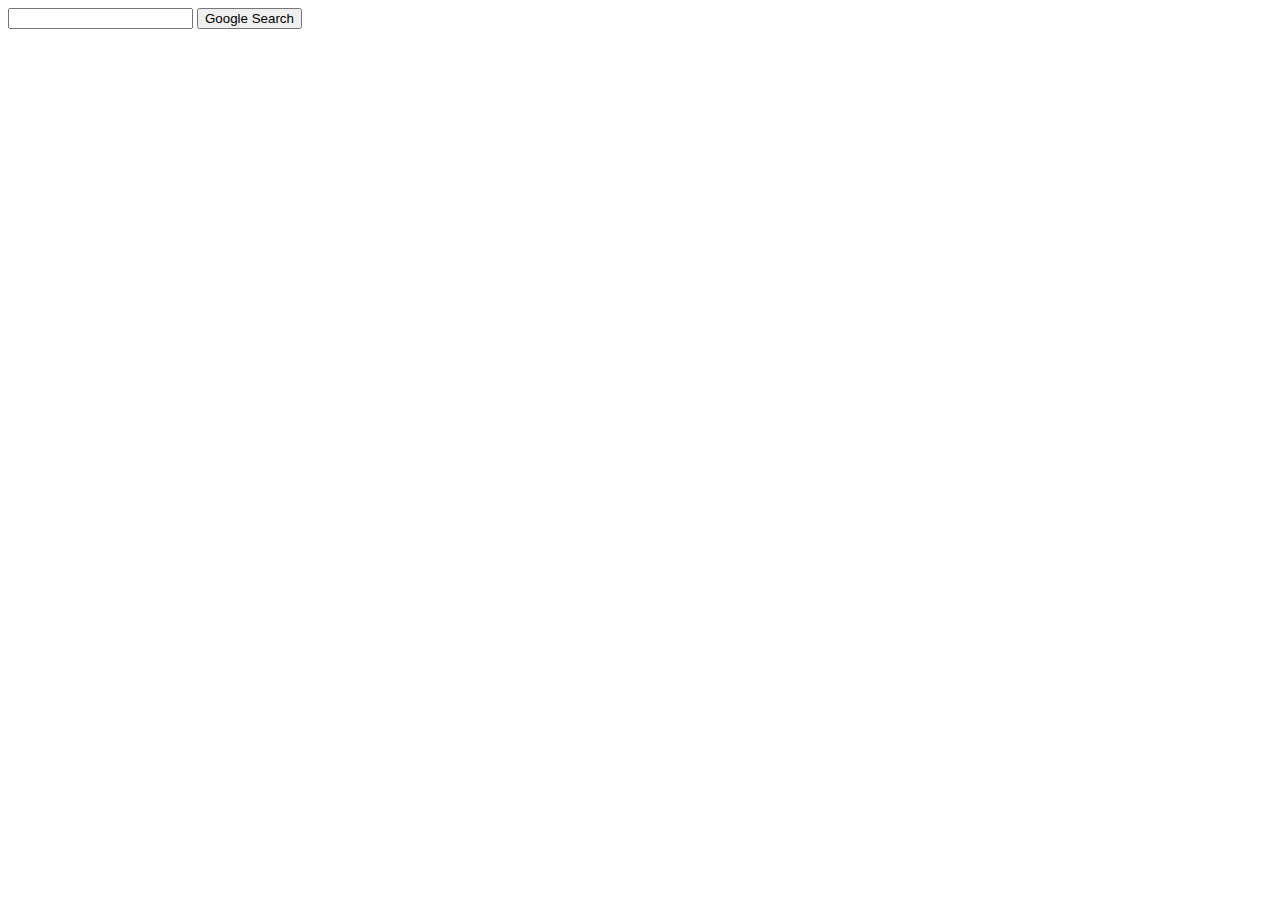
==== project0/advanced-search.html @ 39c37b28 "Adding new pages" ====
<!DOCTYPE html>
<html lang="en">
    <head>
        <title>Advanced Search</title>
    </head>
    <body>
        <form action="https://www.google.com/search">
            <input type="text" name="q">
            <input type="submit" value="Google Search">
        </form>
    </body>
</html>
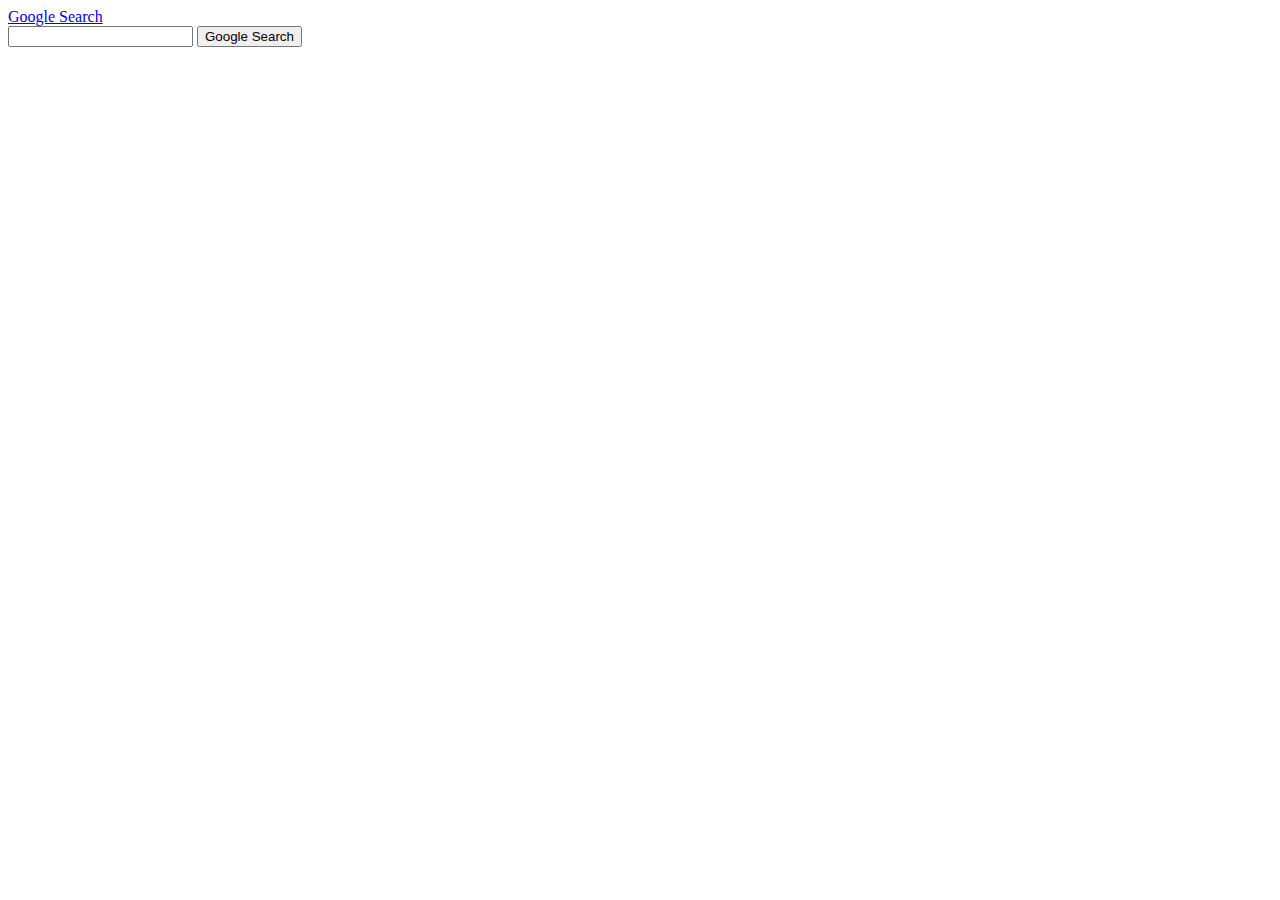
==== commit 05fd625d: "Adding header links" ====
--- a/project0/advanced-search.html
+++ b/project0/advanced-search.html
@@ -4,6 +4,9 @@
         <title>Advanced Search</title>
     </head>
     <body>
+        <div class="header-links">
+            <span class="google-link"><a href="./index.html">Google Search</a></span>
+        </div>
         <form action="https://www.google.com/search">
             <input type="text" name="q">
             <input type="submit" value="Google Search">
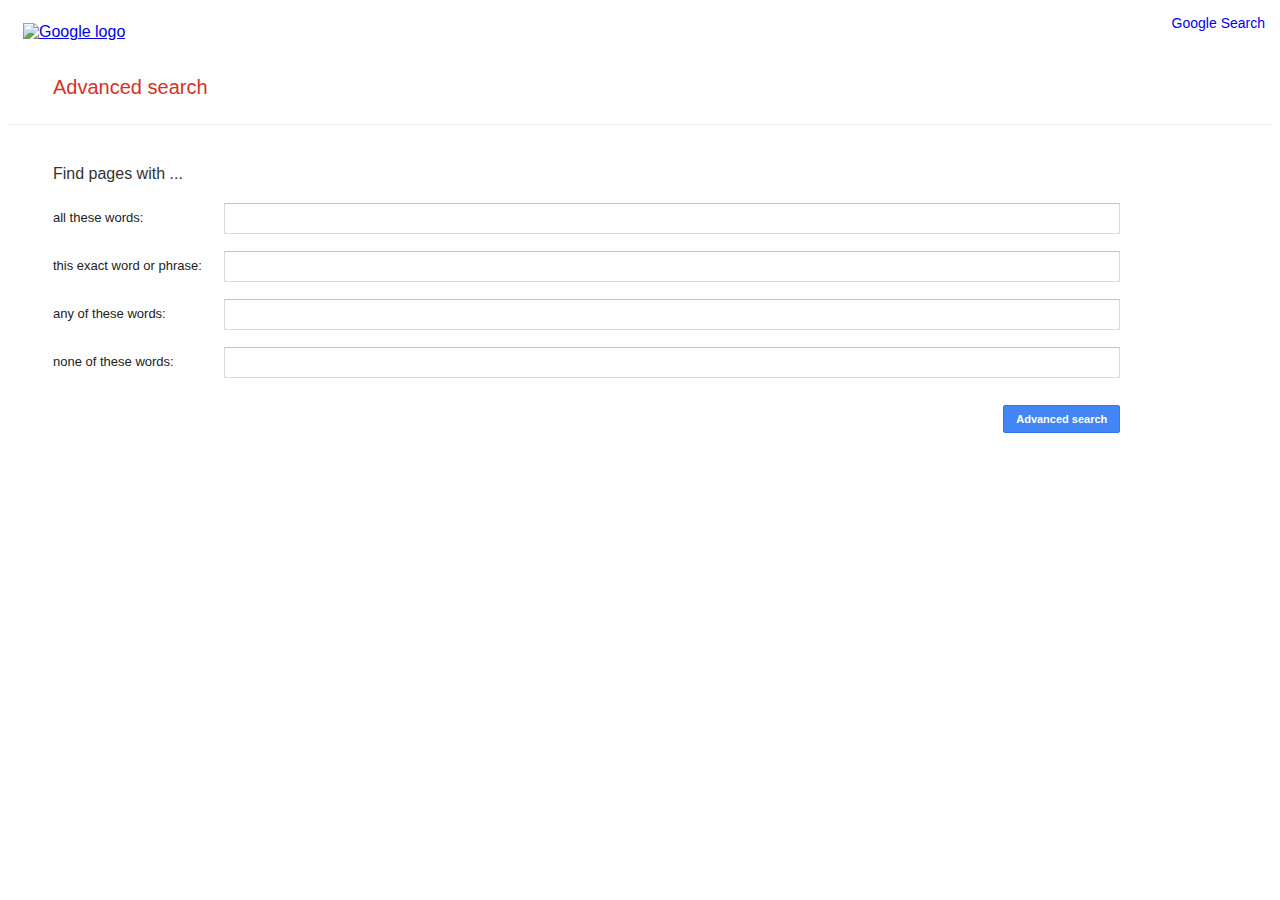
==== commit 6a8f5bfe: "Creating advanced search page" ====
--- a/project0/advanced-search.html
+++ b/project0/advanced-search.html
@@ -1,15 +1,72 @@
 <!DOCTYPE html>
 <html lang="en">
     <head>
+        <meta charset="UTF-8">
+        <meta name="viewport" content="width=device-width, initial-scale=1.0">
         <title>Advanced Search</title>
+        <link rel="stylesheet" href="./styles/search.css">
     </head>
     <body>
         <div class="header-links">
             <span class="google-link"><a href="./index.html">Google Search</a></span>
         </div>
-        <form action="https://www.google.com/search">
-            <input type="text" name="q">
-            <input type="submit" value="Google Search">
-        </form>
+        <div class="logo-container" id="advanced-logo-container">
+            <a href="./advanced-search.html">
+                <img class="logo-image" id="advanced-logo-image" src="https://www.google.com/images/branding/googlelogo/2x/googlelogo_color_272x92dp.png" alt="Google logo">
+            </a>
+        </div>
+
+        <h1 class="advanced-header">Advanced search</h1>
+
+        <div class="advanced-section-separator"></div>
+
+        <div class="advanced-search-container">
+
+            <span class="advanced-serach-text-intro">Find pages with ...</span>
+            
+            <form  action="https://www.google.com/search">
+                <div class="advanced-serach-form">
+                    <div class="advanced-serach-text-container">
+                        <span class="advanced-search-text">all these words:</span>
+                    </div>
+                    <div class="advanced-input-container">
+                        <input class="advanced-input" type="text" name="as_q">
+                    </div>
+                </div>
+
+                <div class="advanced-serach-form">
+                    <div class="advanced-serach-text-container">
+                        <span class="advanced-search-text">this exact word or phrase:</span>
+                    </div>
+                    <div class="advanced-input-container">
+                        <input class="advanced-input" type="text" name="as_epq">
+                    </div>
+                </div>
+
+                <div class="advanced-serach-form">
+                    <div class="advanced-serach-text-container">
+                        <span class="advanced-search-text">any of these words:</span>
+                    </div>
+                    <div class="advanced-input-container">
+                        <input class="advanced-input" type="text" name="as_oq">
+                    </div>
+                </div>
+
+                <div class="advanced-serach-form">
+                    <div class="advanced-serach-text-container">
+                        <span class="advanced-search-text">none of these words:</span>
+                    </div>
+                    <div class="advanced-input-container">
+                        <input class="advanced-input" type="text" name="as_eq">
+                    </div>
+                </div>
+
+                <input class="advanced-search-button" type="submit" value="Advanced search">
+
+
+            </form>
+            
+        </div>
+
     </body>
 </html>--- a/project0/styles/search.css
+++ b/project0/styles/search.css
@@ -0,0 +1,202 @@
+body {
+  font-family: arial, sans-serif;
+
+}
+
+.container {
+  text-align: center;
+  /* margin: auto; */
+}
+
+.header-links {
+  position: absolute;
+  top: 15px;
+  right: 15px;
+
+  font-family: arial;
+  font-size: 14px;
+  color: #3c4043;
+
+}
+.google-link {
+  margin-left: 9px;
+}
+.google-link > a {
+  text-decoration: none;
+}
+.google-link > a:visited {
+  color: #3c4043;
+  text-decoration: none;
+}
+
+.google-link > a:hover {
+  color: #4285f4;
+  text-decoration: underline;
+}
+
+.logo-container {
+  display: inline-block;
+  position: relative;
+  margin-top: 100px;
+}
+#advanced-logo-container {
+  margin-top: 0px;
+  margin-bottom: 15px;
+  top: 15px;
+  left: 15px;
+}
+
+.logo-image {
+  width: 275px;
+  margin-bottom: 10px;
+}
+#advanced-logo-image {
+  width: 74px;
+}
+
+.logo-images-text {
+  position: absolute;
+  bottom: 15px;
+  right: 5px;
+
+  font-family: arial;
+  font-size: 16px;
+  color: #4285f4;
+
+}
+
+.advanced-header {
+  color: #d93025;
+  font-size: 20px;
+  margin: 25px 35px;
+  padding-left: 10px;
+  font-family: arial;
+  font-weight: 400;
+}
+.advanced-section-separator {
+  border-bottom: 1px solid #ebebeb;
+}
+.advanced-search-container {
+  margin-top: 40px;
+  margin-right: 12%;
+  margin-bottom: 0;
+  margin-left: 45px;
+}
+
+.advanced-serach-text-intro {
+  font-size: 16px;
+  color: #333;
+  display: block;
+  margin-bottom: 20px;
+
+}
+.advanced-serach-form {
+  display: flex;
+  width: 100%;
+  margin-bottom: 17px;
+}
+.advanced-serach-text-container {
+  /* float: left; */
+  display: inline-block;
+  min-width: 157px;
+  width: 16%;
+  height: 29px;
+  color: #222;
+  font-size: 13px;
+  line-height: 16px;
+  /* vertical-align: middle; */
+}
+.advanced-search-text {
+  /* vertical-align: middle; */
+  /* align-items: center; */
+  line-height: 29px;
+
+}
+.advanced-input-container {
+  /* float: left; */
+  /* border: none; */
+  display: inline-block;
+  flex: 1;
+  /* min-width: 130px; */
+  height: 29px;
+  vertical-align: middle;
+  /* width: 50%; */
+  border-radius: 1px;
+  border: 1px solid #d9d9d9;
+  border-top: 1px solid #c0c0c0;
+
+}
+.advanced-input {
+
+  font-size: 13px;
+  height: 100%;
+  width: 100%;
+
+  border: none;
+  padding: 0;
+  
+
+  /* padding: 1px 8px; */
+
+  text-align: left;
+}
+
+
+.search-bar {
+  border: 1px solid #dfe1e5;
+  background: #fff;
+  min-height: 44px;
+  max-width: 584px;
+  width: 584px;
+  padding: 0px 16px;
+  margin-bottom: 22px;
+  font-family: arial;
+  font-size: 16px;
+  border-radius: 24px;
+  box-shadow: none;
+
+}
+.search-button {
+  /* display: block; */
+  border: 1px solid #f8f9fa;
+  border-radius: 4px;
+  cursor: pointer;
+  padding: 12px 16px;
+  background-color: #f8f9fa;
+  color: #3c4043;
+}
+.search-button:hover {
+  box-shadow: 0 1px 1px rgba(0,0,0,.1);
+  border: 1px solid #dadce0;
+  color: #202124
+}
+.search-button:active {
+  border-color: #4285f4;
+  outline: none;
+}
+
+.advanced-search-button {
+  display: block;
+  float: right;
+  background-color: #4285f4;
+  color:  #fff;
+  border: 1px solid #3079ed;
+  border-radius: 2px;
+  margin: 10px 0px;
+  padding: 7px 12px;
+
+  font-family: arial;
+  font-size: 11px;
+  font-weight: 700;
+
+  cursor: pointer;
+}
+.advanced-search-button:hover {
+  background-color: #357ae8;
+  border: 1px solid #2f5bb7;
+}
+.advanced-search-button:active {
+  background: #357ae8;
+  border: 1px solid #2f5bb7;
+  box-shadow: inset 0 1px 2px rgba(0,0,0,.3);
+}
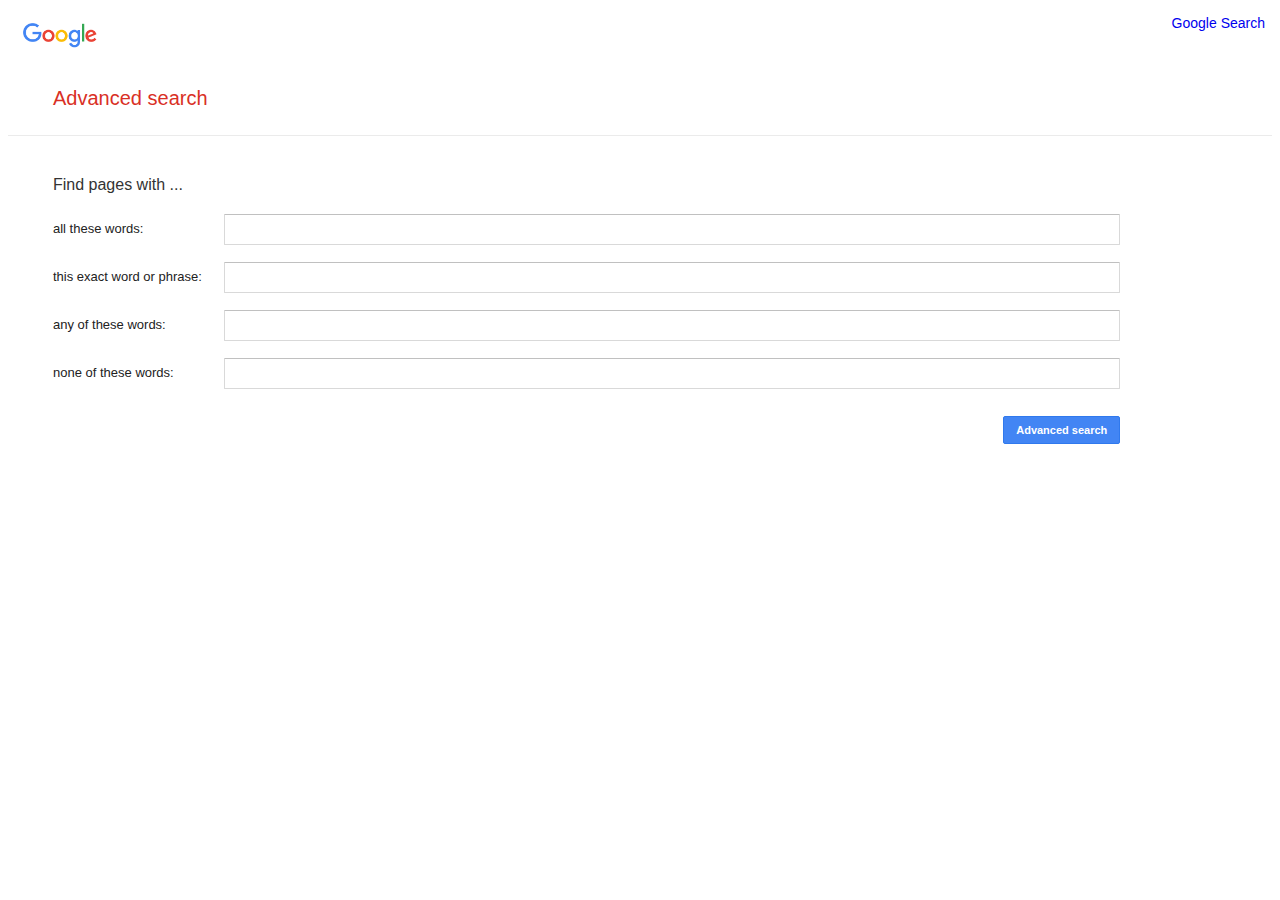
==== commit d15071e4: "Making mobile friendly + updating logo" ====
--- a/project0/advanced-search.html
+++ b/project0/advanced-search.html
@@ -12,7 +12,7 @@
         </div>
         <div class="logo-container" id="advanced-logo-container">
             <a href="./advanced-search.html">
-                <img class="logo-image" id="advanced-logo-image" src="https://www.google.com/images/branding/googlelogo/2x/googlelogo_color_272x92dp.png" alt="Google logo">
+                <img class="logo-image" id="advanced-logo-image" src="./images/googlelogo_color_272x92dp.png" alt="Google logo">
             </a>
         </div>
 
--- a/project0/styles/search.css
+++ b/project0/styles/search.css
@@ -141,20 +141,32 @@
   text-align: left;
 }
 
-
+.search-bar-container {
+  display: flex;
+  justify-content: center;
+
+}
 .search-bar {
   border: 1px solid #dfe1e5;
   background: #fff;
   min-height: 44px;
-  max-width: 584px;
-  width: 584px;
+  flex: 1;
+  /* max-width: 584px; */
+  /* width: 584px; */
   padding: 0px 16px;
+  margin-left: 10%;
+  margin-right: 10%;
   margin-bottom: 22px;
   font-family: arial;
   font-size: 16px;
   border-radius: 24px;
   box-shadow: none;
 
+}
+
+.button-container{
+  display: flex;
+  justify-content: center;
 }
 .search-button {
   /* display: block; */
@@ -162,8 +174,11 @@
   border-radius: 4px;
   cursor: pointer;
   padding: 12px 16px;
+  margin: 0 3px;
   background-color: #f8f9fa;
   color: #3c4043;
+
+  cursor: pointer;
 }
 .search-button:hover {
   box-shadow: 0 1px 1px rgba(0,0,0,.1);
